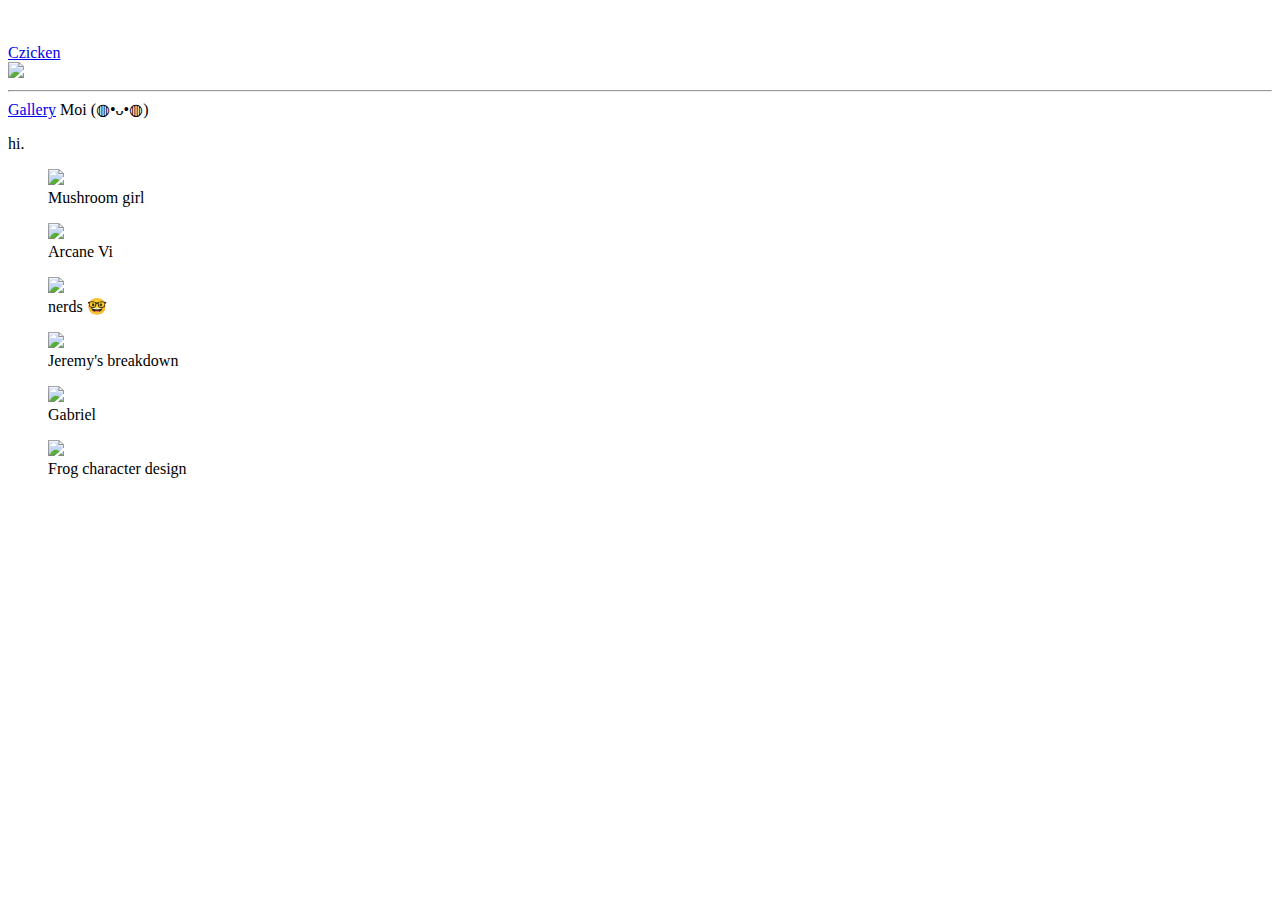
==== index.html @ e1420228 "Gallery items added" ====
<!DOCTYPE html>
<html>

<head>
    <title>banger portfolio</title>
    <link rel="stylesheet" href="styles.css">
    <!-- brackets example -->

<body>
    <div class="layout">
        <!-- SIDEBAR -->
        <div class="sidebar">
            <br>
            <br>
            <header class="title">
                <a href="./index.html" class="namebutton">Czicken</a>
            </header>
            <img src="https://cdn.discordapp.com/attachments/774384881492951040/1064292102944591922/Czicknotrans.png" />
            <hr />

            <a href="./gallery.html" class="button">Gallery</a>
            <a class="button">Moi</a>
            <a class="button">(⁠◍⁠•⁠ᴗ⁠•⁠◍⁠)</a>

            <p class="hi">
                hi.
            </p>


        </div>

        <!-- HOW TF DO I MAKE THIS-->
        <main class="main">
            <div class="gallery">

                <figure class="galleryItem">
                    <img src="https://pbs.twimg.com/media/FZEe02SXoAEKo-6?format=jpg&name=large">
                    <figcaption class="galleryItemTitle">Mushroom girl</figcaption>
                </figure>

                <figure class="galleryItem">
                    <img src="https://pbs.twimg.com/media/FQoLbpQXEAIOwu9?format=jpg&name=medium">
                    <figcaption class="galleryItemTitle">Arcane Vi</figcaption>
                </figure>

                <figure class="galleryItem">
                    <img src="https://pbs.twimg.com/media/FVuKKukWUAI_amh?format=jpg&name=medium">
                    <figcaption class="galleryItemTitle">nerds 🤓</figcaption>
                </figure>

                <figure class="galleryItem">
                    <img src="https://pbs.twimg.com/media/FY3HbnwXgAA28p6?format=jpg&name=large">
                    <figcaption class="galleryItemTitle">Jeremy's breakdown</figcaption>
                </figure>

                <figure class="galleryItem">
                    <img src="https://pbs.twimg.com/media/Fmic8RVWAAAxqN1?format=jpg&name=large">
                    <figcaption class="galleryItemTitle">Gabriel</figcaption>
                </figure>

                <figure class="galleryItem">
                    <img src="https://pbs.twimg.com/media/FQODz5CXsAQsyvg?format=jpg&name=large">
                    <figcaption class="galleryItemTitle">Frog character design</figcaption>
                </figure>

            </div>

        </main>




    </div>
</body>

</html>
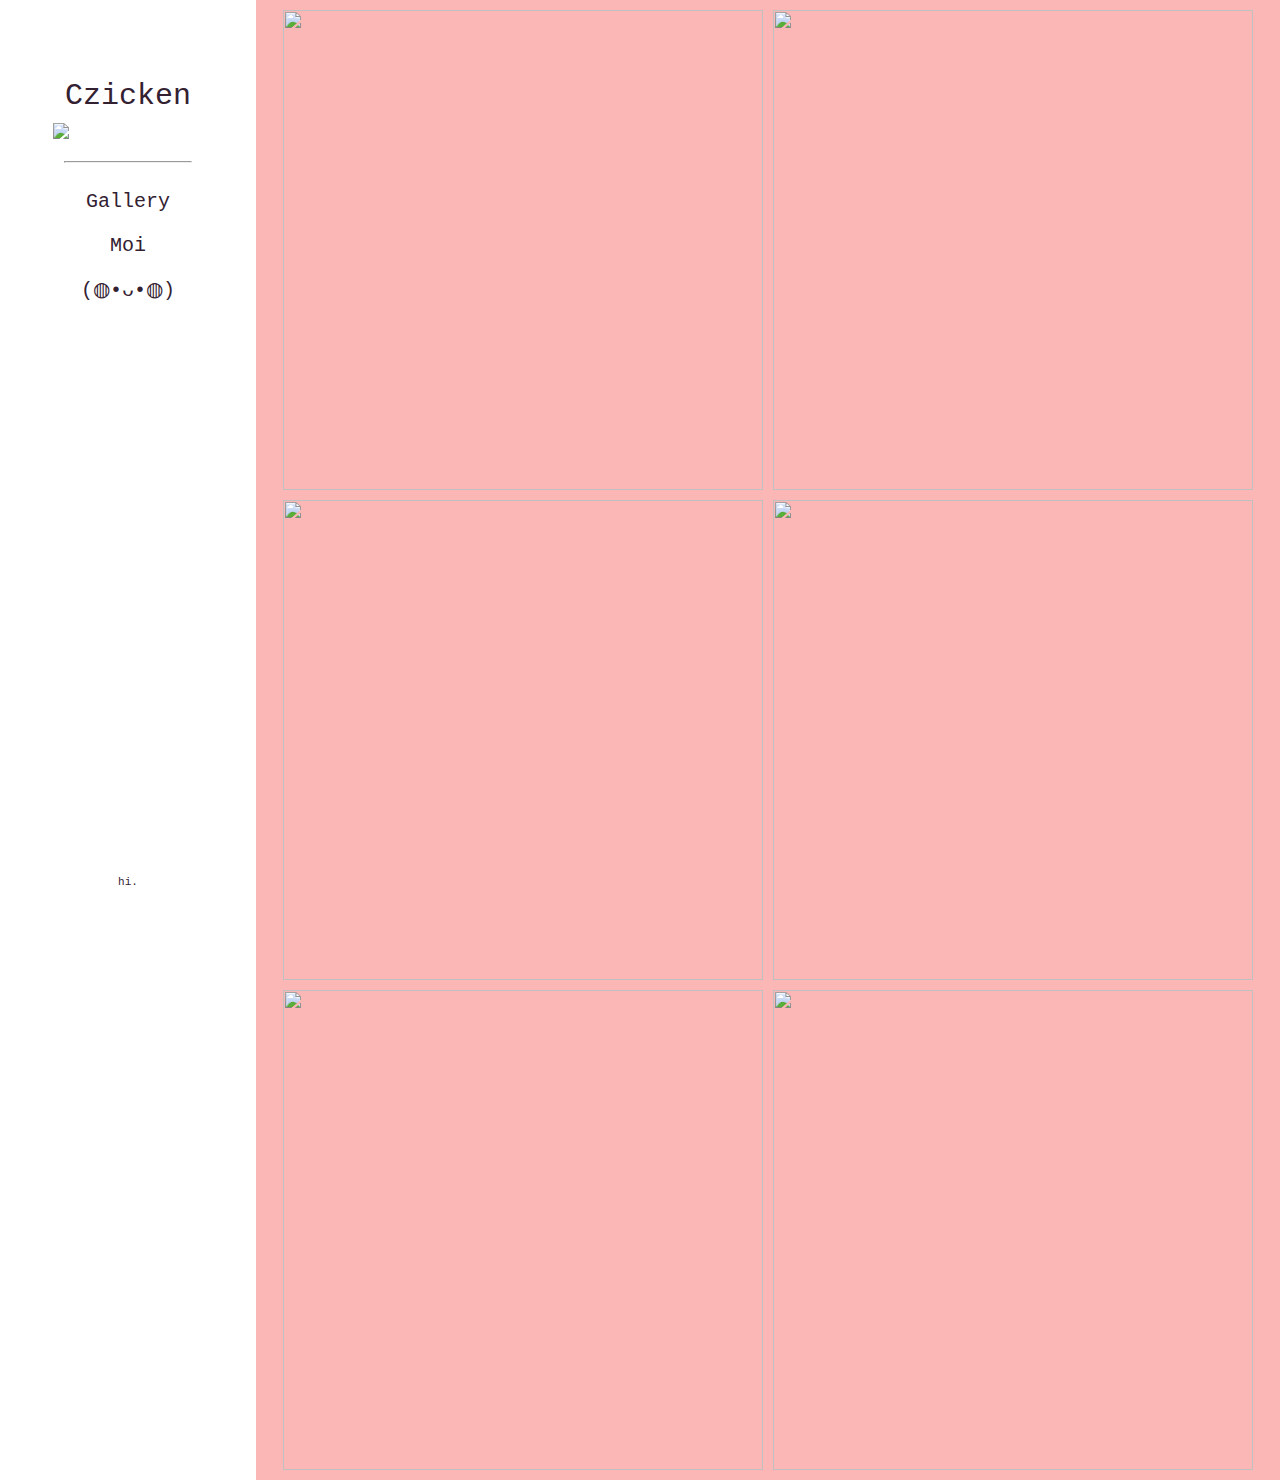
==== commit 24c1dc4b: "about moi" ====
--- a/index.html
+++ b/index.html
@@ -19,7 +19,7 @@
             <hr />
 
             <a href="./gallery.html" class="button">Gallery</a>
-            <a class="button">Moi</a>
+            <a href="./moi.html" class="button">Moi</a>
             <a class="button">(⁠◍⁠•⁠ᴗ⁠•⁠◍⁠)</a>
 
             <p class="hi">
--- a/styles.css
+++ b/styles.css
@@ -0,0 +1,202 @@
+* {
+    box-sizing: border-box;
+}
+
+body,
+html {
+    font-family: "Lucida Console", "Courier New", monospace;
+    color: #332131;
+    padding: 0;
+    margin: 0;
+    min-height: 100vh;
+    background-color: #fbb6b6;
+}
+
+/* If the name of the section starts with a .  (.example) its a class and any element with (class="example") in the html will be affected */
+/* if it starts with # (#example) it refers to an html id so all html elements with (id="example") will be affected*/
+/* if it has nothing at the start it refers to any html element with that name so div refers to <div> */
+/* this is how css interacts with the html */
+
+/* vw = view width, vh = view height, calculated by size of the window, not affected by how big its parent element is (0-100) (u can go above if u want)*/
+/* % speaks for itself lol, affected by how big its parent is, if the parent is 50vw and u do 50% on its child it'll be 25vw */
+
+/* padding = spacing within the element */
+/* margin = spacing outside the element */
+
+/* general guidelines: (not rules) */
+/* px:          width, height, font-size, padding, margin  */
+/* %, vw,vh:    widht, height */
+
+/* when u get comfortable with css look into flexboxes and grids they make me coom (complicated tho) */
+.layout {
+    display: grid;
+    grid-template-columns: 20vw auto;
+    grid-template-rows: auto;
+    grid-template-areas: "sidebar content";
+}
+
+.maingallery header {
+    margin:2% 0% 0% 8%;
+    padding:5px 0 0 0;
+    width:100%;
+    font-size: 28px
+  }
+
+
+.sidebar>img {
+    width: 150px;
+}
+
+.sidebar {
+    grid-area: sidebar;
+    display: flex;
+    flex-direction: column;
+    align-items: center;
+    gap: 10px;
+    overflow-x:hidden;
+    width: 100%;
+    text-align: center;
+    padding-top: 6%;
+    font-size: 24px;
+    min-height: 100vh;
+    background-color: white
+}
+
+.title {
+    /* this is for the title on the navbar if u wanna fuck around with that */
+}
+
+/* using > means all h3 elements inside of the class title, if i did (.title > *) i'd be all elements in the title class element */
+.title>h3 {
+    margin: 0;
+    padding-bottom: 5%;
+}
+
+a {
+    color: currentColor;
+    text-decoration: none;
+
+}
+
+.button:hover {
+    color: currentColor;
+    background-color: #f3fcf9
+}
+
+.namebutton:hover {
+    color: currentColor;
+    font-size: 31px;
+}
+
+.button {
+    font-size: 20px;
+    padding-top: 2%;
+    padding-bottom: 2%;
+    padding-inline: 100%;
+}
+
+.namebutton {
+    font-size: 30px;
+    padding-top: 5%;
+    margin-block-start: 5%;
+    padding-bottom: 2%;
+}
+
+hr {
+    width: 50%;
+    color: currentColor;
+}
+
+.hi {
+    font-size: 11px;
+    position: absolute;
+    text-align: center;
+    width: 20vw;
+    bottom: 1px
+}
+
+.main {
+    display: flex;
+    justify-content: center;
+
+    padding: 10px;
+}
+
+.moimain {
+    padding: 5%
+}
+
+.gallery {
+    display: flex;
+    flex-wrap: wrap;
+    align-content: flex-start;
+    justify-content: center;
+
+    gap: 10px;
+}
+
+.maingallery {
+    display: flex;
+    flex-wrap: wrap;
+    align-content: flex-start;
+    justify-content: center;
+
+    gap: 10px;
+}
+
+.galleryItem {
+    width: 480px;
+    height: 480px;
+
+    display: flex;
+    align-items: center;
+    justify-content: center;
+
+    padding: 0;
+    margin: 0;
+
+    overflow: hidden;
+}
+
+.galleryItem img {
+    width: 100%;
+    height: 100%;
+    object-fit: cover;
+
+    filter: blur(0);
+    transition: 400ms all ease-in-out;
+}
+
+.gallery .galleryItem:hover>img {
+    opacity: 0.7;
+    filter: blur(2px)
+}
+
+
+.galleryItem .galleryItemTitle {
+    position: absolute;
+    z-index: 10;
+
+
+    font-size: 24px;
+    font-weight: 900;
+
+    opacity: 0%;
+    transition: opacity 400ms ease-in-out;
+
+    color: #332131;
+    background-color: white;
+    padding: 7px;
+    border-radius: 6px;
+}
+
+.gallery .galleryItem:hover>.galleryItemTitle {
+    opacity: 100%;
+
+}
+
+
+.maingallery .galleryItem>img:hover{
+    transform: scale(1.1);
+
+}
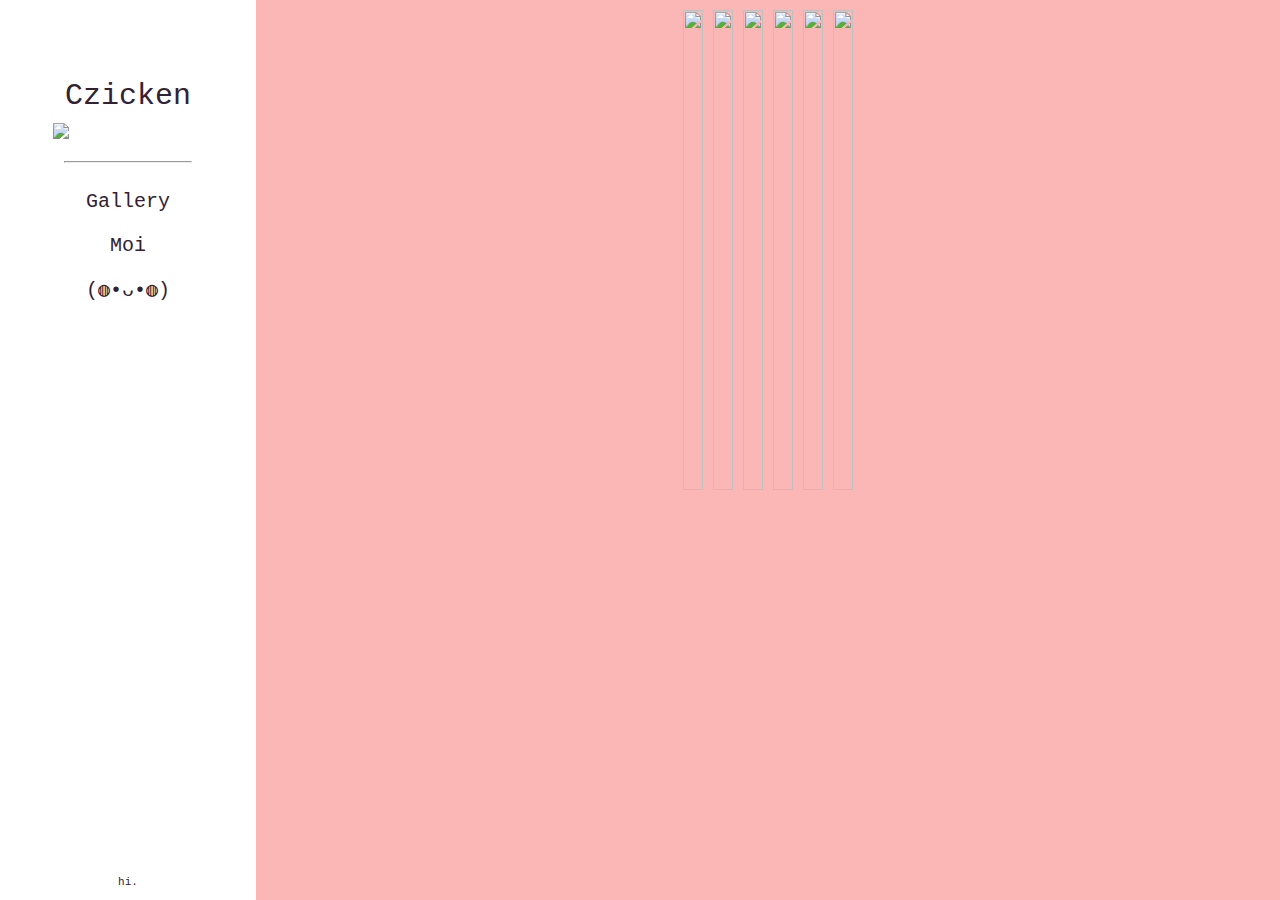
==== commit 519432e5: "a" ====
--- a/index.html
+++ b/index.html
@@ -39,8 +39,8 @@
                 </figure>
 
                 <figure class="galleryItem">
-                    <img src="https://pbs.twimg.com/media/FQoLbpQXEAIOwu9?format=jpg&name=medium">
-                    <figcaption class="galleryItemTitle">Arcane Vi</figcaption>
+                    <img src="https://pbs.twimg.com/media/FQODz5CXsAQsyvg?format=jpg&name=large">
+                    <figcaption class="galleryItemTitle">Frog character design</figcaption>
                 </figure>
 
                 <figure class="galleryItem">
@@ -59,8 +59,8 @@
                 </figure>
 
                 <figure class="galleryItem">
-                    <img src="https://pbs.twimg.com/media/FQODz5CXsAQsyvg?format=jpg&name=large">
-                    <figcaption class="galleryItemTitle">Frog character design</figcaption>
+                    <img src="https://cdn.discordapp.com/attachments/774387133992534019/1076920725010665472/mumcat.png">
+                    <figcaption class="galleryItemTitle">Traumatised cat</figcaption>
                 </figure>
 
             </div>
--- a/styles.css
+++ b/styles.css
@@ -62,9 +62,27 @@
     background-color: white
 }
 
-.title {
+
+.ssidebar {
+    grid-area: sidebar;
+    display: flex;
+    flex-direction: column;
+    align-items: center;
+    gap: 10px;
+    overflow-x:hidden;
+    width: 100%;
+    text-align: center;
+    padding-top: 6%;
+    font-size: 24px;
+    min-height: 100vh;
+    background-color: white;
+    opacity: 0
+}
+
+
+/* .title {
     /* this is for the title on the navbar if u wanna fuck around with that */
-}
+/*}
 
 /* using > means all h3 elements inside of the class title, if i did (.title > *) i'd be all elements in the title class element */
 .title>h3 {
@@ -123,7 +141,10 @@
 }
 
 .moimain {
-    padding: 5%
+    padding-left: 5%;
+    padding-right: 20%;
+    padding-top: 5%;
+    text-align: justify
 }
 
 .gallery {
@@ -145,7 +166,6 @@
 }
 
 .galleryItem {
-    width: 480px;
     height: 480px;
 
     display: flex;
@@ -200,3 +220,18 @@
     transform: scale(1.1);
 
 }
+
+.modal{
+    display:none;
+    position:relative;
+    justify-content: center;
+    width:100%;
+    height:100%;
+    overflow:auto;
+}
+
+.modal-content{
+    margin: auto;
+    display: block;
+    width: 90%
+}